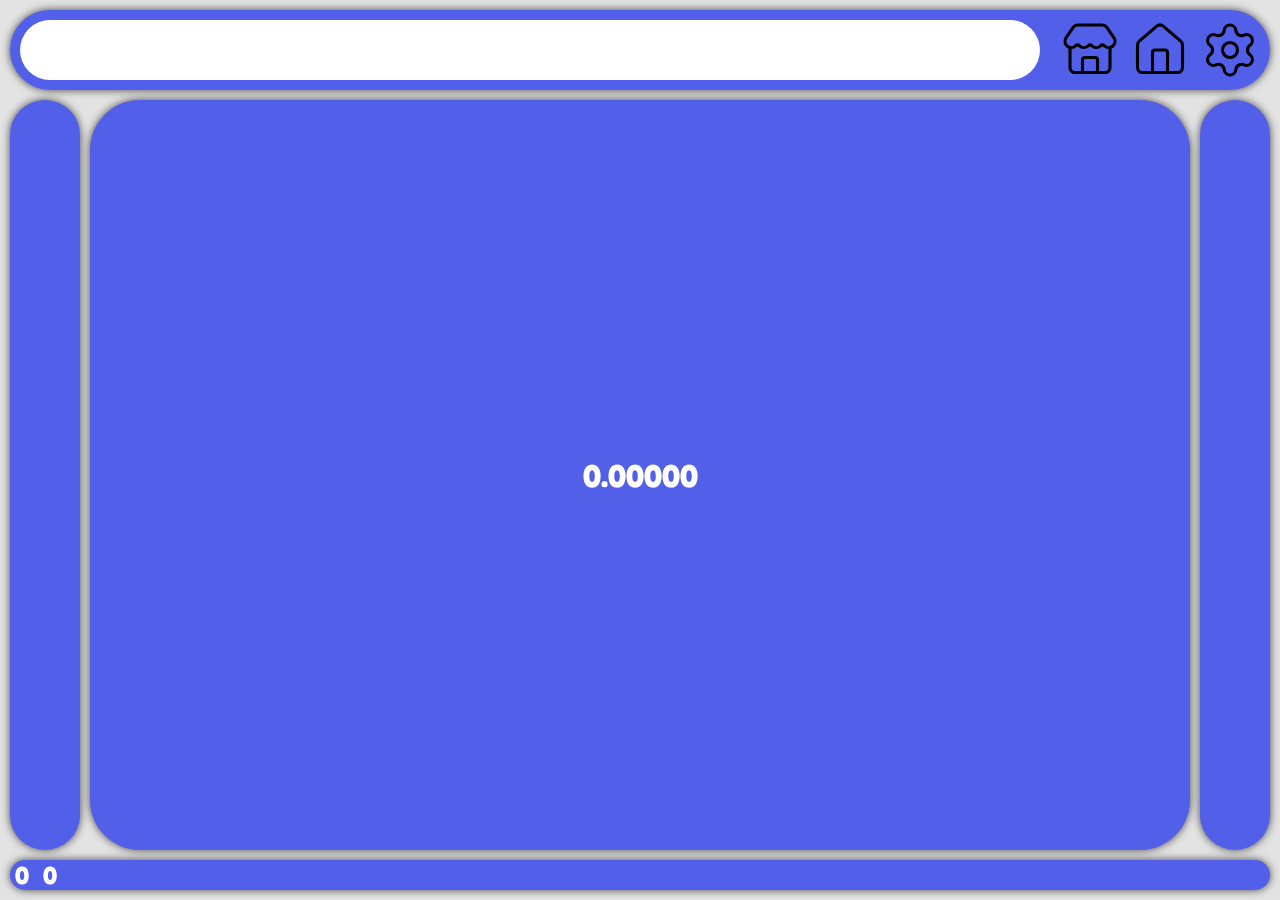
==== public/index.html @ 9731b52f "26-37/0.1.0/0-13" ====
<!DOCTYPE html>
<html lang="en">
<head>
    <meta charset="UTF-8">
    <meta name="viewport" content="width=device-width, initial-scale=1.0">
    <title>Averaged</title>
    <link rel="preconnect" href="https://fonts.googleapis.com">
    <link rel="preconnect" href="https://fonts.gstatic.com" crossorigin>
    <link href="https://fonts.googleapis.com/css2?family=Fredoka:wght@300..700&display=swap" rel="stylesheet">
    <link rel="stylesheet" href="style.css">
</head>
<body>
    <div class="topbar">
        <div class="news"></div>
        <div class="iconrow">
            <button class="shop"><img src="SVGs/store.svg" alt="shop" class="shopsvg"></button>
            <button class="home"><img src="SVGs/house.svg" alt="home" class="homesvg"></button>
            <button class="settings"><img src="SVGs/settings.svg" alt="settings" class="settingssvg"></button>
        </div>
    </div>
    <div class="dividor"></div>
    <div class="main">
        <div class="leftside"></div>
        <div class="number">
            <div class="globalnum">
                <span class="numberdisplay">0.00000</span>
                <div class="sub"></div>
                <div class="add"></div>
            </div>
        </div>
        <div class="rightside"></div>
    </div>
    <div class="dividor"></div>
    <div class="lowbar">
        <span class="totalclicks">0</span>
        <span class="pendingchange">0</span>
    </div>
    <div class="overlay">
    <div class="shop-popup">
        <div class="shoptop">
            <div class="shoptitle"></div>
            <div class="shopfilter">
                <div class="shopfilterpersonal"></div>
                <div class="shopfilterteam"></div>
                <div class="shopfilterglobal"></div>
                <div class="shopfilterboost"></div>
                <div class="shopfilteroffline"></div>
            </div>
        </div>
        <div class="shopmain">
            <div class="shoplist-clickshow">
                <img class="shoplist-clickshow-img">
                <div class="shoplist-clickshow-title"></div>
                <div class="shoplist-clickshow-description"></div>
                <div class="shoplist-clickshow-filter"></div>
                <div class="shoplist-clickshow-buy"></div>
            </div>
            <div class="shoplist-autoclick">
                
            </div>
            <div class="shoplist-clickboost">
                
            </div>
            <div class="shoplist-teammaker">
                
            </div>
            <div class="shoplist-globalsurge">
                
            </div>
            <div class="shoplist-newsbarmsg">
                
            </div>
        </div>
    </div>
</div>
<script src="game.js"></script>
<script src="network.js"></script>
<script src="batcher.js"></script>
</body>
</html>
---- public/style.css ----
:root {
    --theme-color: #525fe8;
    --radius-s: 10px;
    --radius-m: 30px;
    --radius-l: 50px;
}
body {
    margin: 0;
    min-height: 100vh;
    display: flex;
    background-color: #e3e3e3;
    flex-direction: column;
}
.overlay {
    position: fixed;
    top: 0;
    left: 0;
    width: 100%;
    height: 100%;
    background-color: rgba(0, 0, 0, 0.5);
    backdrop-filter: blur(5px);
    display: flex;
    justify-content: center;
    align-items: center;
    z-index: 100;
    display: none;
}

.topbar {
    margin: 10px 10px 0 10px; /* top, right, bottom, left */
    background-color: var(--theme-color);
    height: 60px;
    flex-shrink: 0;
    display: flex;
    align-items: center;
    gap: 10px;
    padding: 10px;
    border-radius: var(--radius-l);
    box-shadow: 0px 0px 8px rgba(0, 0, 0, 0.7);
}
.news {
    background-color: white;
    height: 60px;
    width: 125%;
    flex: 1;
    border-radius: var(--radius-m);
}
.iconrow {
    background-color: var(--theme-color);
    height: 60px;
    flex: 0 0 auto;
    display: flex;
    gap: 10px;
    padding-left: 10px;
    padding-right: 0px;
    border-radius: var(--radius-m);
}
.shop {
    background-color: transparent;
    height: 60px;
    width: 60px;
    all: unset;
    cursor: pointer;
    display: inline-flex;
    align-items: center;
    justify-content: center;
    box-sizing: border-box;
}
.shopsvg {
    height: 100%;
    width: 100%;
    pointer-events: none;
}
.shop-popup {
    width: calc(100% - 200px);
    height: calc(100% - 200px);
    background-color: var(--theme-color);
    border-radius: var(--radius-l);
    box-shadow: 0px 0px 8px rgba(0, 0, 0, 0.7);
    display: flex;
    flex-direction: column;
}
.shoptop {
    background-color: transparent;
    height: 80px;
    margin: 10px;
    border-radius: calc(var(--radius-l) - 10px);
    gap: 10px;
    display: flex;
}
.shoptitle {
    background-color: blue;
    width: 30%;
    border-radius: 80px;
    box-shadow: 0px 0px 8px rgba(0, 0, 0, 0.7);
}
.shopfilter {
    height: 80px;
    background-color: blue;
    flex: 1;
    display: flex;
    border-radius: 80px;
    box-shadow: 0px 0px 8px rgba(0, 0, 0, 0.7);
}
.shopmain {
    height: calc(80% - 20px);
    width: calc(100% - 20px);
    flex: 1;
    margin: 0 10px 10px 10px;
    background-color: blue;
    display: flex;
    border-radius: calc(var(--radius-l) - 10px);
    box-shadow: 0px 0px 8px rgba(0, 0, 0, 0.7);
    overflow-y: auto;
    scrollbar-width: none;
}
.shopmain::-webkit-scrollbar {
    display: none;
}
.home {
    background-color: transparent;
    height: 60px;
    width: 60px;
    all: unset;
    cursor: pointer;
    display: inline-flex;
    align-items: center;
    justify-content: center;
    box-sizing: border-box;
}
.homesvg {
    height: 100%;
    width: 100%;
    pointer-events: none;
}
.settings {
    background-color: transparent;
    height: 60px;
    width: 60px;
    all: unset;
    cursor: pointer;
    display: inline-flex;
    align-items: center;
    justify-content: center;
    box-sizing: border-box;
}
.settingssvg {
    height: 100%;
    width: 100%;
    pointer-events: none;
}
.main {
    margin: 10px 10px 0 10px;
    background-color: transparent;
    height: 400px;
    flex: 1;
    display: flex;
    gap: 10px;
    align-items: stretch;
}
.leftside {
    background-color: var(--theme-color);
    width: 50px;
    flex: 0 0 50px;
    justify-content: space-evenly;
    padding: 10px;
    border-radius: var(--radius-l);
    box-shadow: 0px 0px 8px rgba(0, 0, 0, 0.7);
}
.number {
    background-color: var(--theme-color);
    width: 100%;
    display: flex;
    border-radius: var(--radius-l);
    box-shadow: 0px 0px 8px rgba(0, 0, 0, 0.7);
}
.globalnum {
    background-color: transparent;
    height: 100%;
    width: 100%;
    display: flex;
    position: relative;
    border-radius: var(--radius-l);
}
.numberdisplay {
    height: 100%;
    width: 100%;
    color: white;
    font-family: 'Fredoka', sans-serif;
    font-size: 2rem;
    font-weight: bold;
    text-align: center;
    pointer-events: none;
    user-select: none;
    position: absolute;
    display: flex;
    justify-content: center;
    align-items: center;
}
.add {
    background-color: transparent;
    height: 100%;
    width: 50%;
    display: flex;
    cursor: zoom-in;
}
.sub {
    background-color: transparent;
    height: 100%;
    width: 50%;
    display: flex;
    cursor: zoom-out;
}
.rightside {
    background-color: var(--theme-color);
    width: 50px;
    flex: 0 0 50px;
    justify-content: space-evenly;
    padding: 10px;
    border-radius: var(--radius-l);
    box-shadow: 0px 0px 8px rgba(0, 0, 0, 0.7);
}
.lowbar {
    margin: 10px;
    background-color: var(--theme-color);
    align-items: center;
    height: 30px;
    flex-shrink: 0;
    border-radius: var(--radius-l);
    box-shadow: 0px 0px 8px rgba(0, 0, 0, 0.7);
    justify-content: space-evenly;
}
.totalclicks {
    margin: 5px;
    height: 30px;
    width: 20%;
    color: white;
    font-family: 'Fredoka', sans-serif;
    font-size: 25px;
    font-weight: bold;
    text-align: center;
    pointer-events: none;
    user-select: none;
    justify-content: center;
    align-items: center;
}
.pendingchange {
    margin: 5px;
    height: 30px;
    width: 20%;
    color: white;
    font-family: 'Fredoka', sans-serif;
    font-size: 25px;
    font-weight: bold;
    text-align: center;
    pointer-events: none;
    user-select: none;
    justify-content: center;
    align-items: center;
}
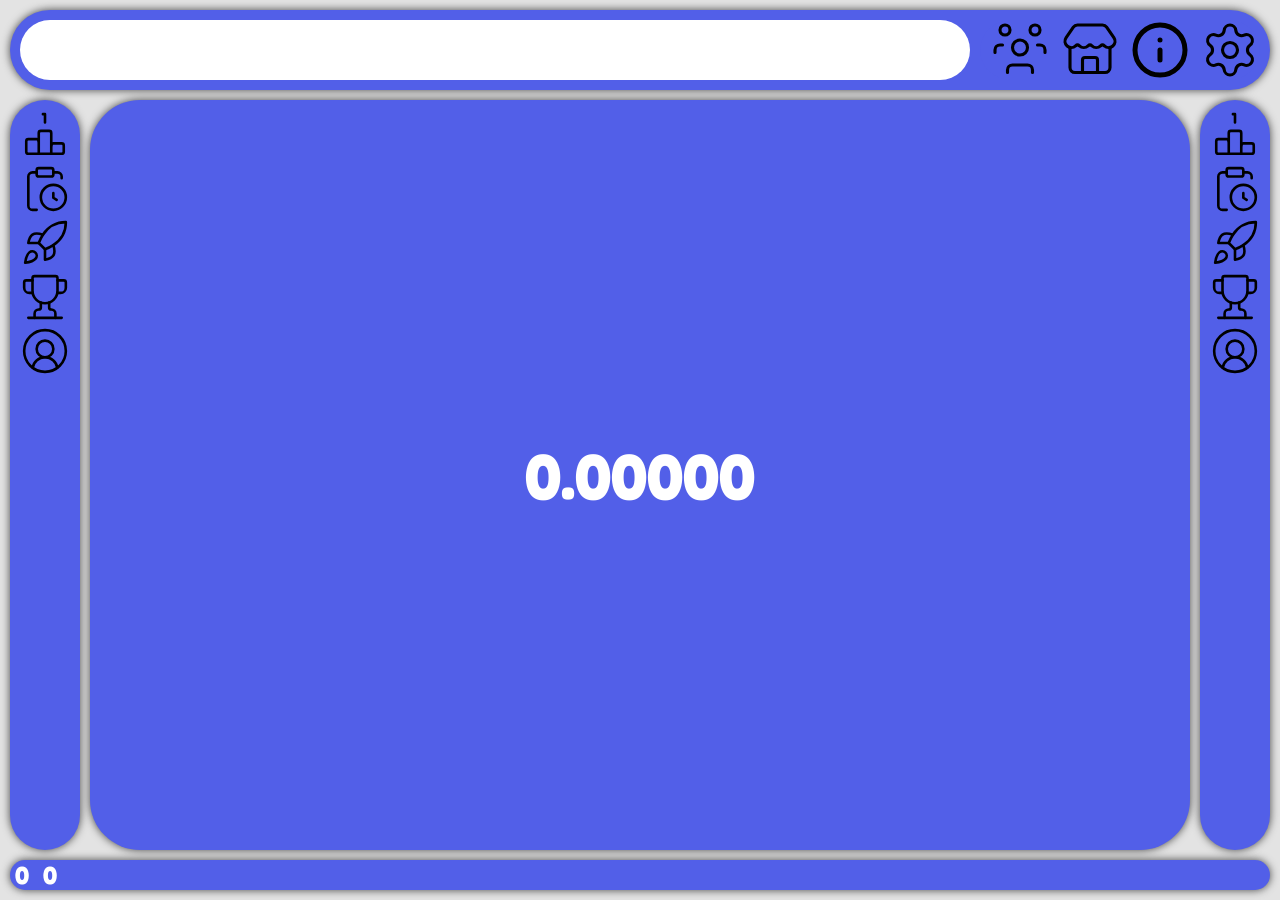
==== commit c6565367: "26-37/0.1.0/0-14" ====
--- a/public/index.html
+++ b/public/index.html
@@ -13,14 +13,21 @@
     <div class="topbar">
         <div class="news"></div>
         <div class="iconrow">
+            <button class="teams"><img src="SVGs/user-group.svg" alt="teams" class="teamssvg"></button>
             <button class="shop"><img src="SVGs/store.svg" alt="shop" class="shopsvg"></button>
-            <button class="home"><img src="SVGs/house.svg" alt="home" class="homesvg"></button>
+            <button class="home"><img src="SVGs/info.svg" alt="about" class="homesvg"></button>
             <button class="settings"><img src="SVGs/settings.svg" alt="settings" class="settingssvg"></button>
         </div>
     </div>
     <div class="dividor"></div>
     <div class="main">
-        <div class="leftside"></div>
+        <div class="leftside">
+            <button class="leaderboard"><img src="SVGs/podium.svg" alt="leaderboard" class="leaderboardsvg"></button>
+            <button class="history"><img src="SVGs/clipboard-clock.svg" alt="history" class="historysvg"></button>
+            <button class="boosters"><img src="SVGs/rocket.svg" alt="boosters" class="boosterssvg"></button>
+            <button class="achievements"><img src="SVGs/trophy.svg" alt="achievements" class="achievementssvg"></button>
+            <button class="stats"><img src="SVGs/circle-user-round.svg" alt="stats" class="statssvg"></button>
+        </div>
         <div class="number">
             <div class="globalnum">
                 <span class="numberdisplay">0.00000</span>
@@ -28,7 +35,13 @@
                 <div class="add"></div>
             </div>
         </div>
-        <div class="rightside"></div>
+        <div class="rightside">
+            <button class="leaderboard"><img src="SVGs/podium.svg" alt="leaderboard" class="leaderboardsvg"></button>
+            <button class="history"><img src="SVGs/clipboard-clock.svg" alt="history" class="historysvg"></button>
+            <button class="boosters"><img src="SVGs/rocket.svg" alt="boosters" class="boosterssvg"></button>
+            <button class="achievements"><img src="SVGs/trophy.svg" alt="achievements" class="achievementssvg"></button>
+            <button class="stats"><img src="SVGs/circle-user-round.svg" alt="stats" class="statssvg"></button>
+        </div>
     </div>
     <div class="dividor"></div>
     <div class="lowbar">
--- a/public/style.css
+++ b/public/style.css
@@ -167,6 +167,102 @@
     border-radius: var(--radius-l);
     box-shadow: 0px 0px 8px rgba(0, 0, 0, 0.7);
 }
+.leaderboard {
+    background-color: transparent;
+    height: 60px;
+    width: 60px;
+    all: unset;
+    cursor: pointer;
+    display: inline-flex;
+    align-items: center;
+    justify-content: center;
+    box-sizing: border-box;
+}
+.leaderboardsvg {
+    height: 100%;
+    width: 100%;
+    pointer-events: none;
+}
+.teams {
+    background-color: transparent;
+    height: 60px;
+    width: 60px;
+    all: unset;
+    cursor: pointer;
+    display: inline-flex;
+    align-items: center;
+    justify-content: center;
+    box-sizing: border-box;
+}
+.teamssvg {
+    height: 100%;
+    width: 100%;
+    pointer-events: none;
+}
+.history {
+    background-color: transparent;
+    height: 60px;
+    width: 60px;
+    all: unset;
+    cursor: pointer;
+    display: inline-flex;
+    align-items: center;
+    justify-content: center;
+    box-sizing: border-box;
+}
+.historysvg {
+    height: 100%;
+    width: 100%;
+    pointer-events: none;
+}
+.boosters {
+    background-color: transparent;
+    height: 60px;
+    width: 60px;
+    all: unset;
+    cursor: pointer;
+    display: inline-flex;
+    align-items: center;
+    justify-content: center;
+    box-sizing: border-box;
+}
+.boosterssvg {
+    height: 100%;
+    width: 100%;
+    pointer-events: none;
+}
+.achievements {
+    background-color: transparent;
+    height: 60px;
+    width: 60px;
+    all: unset;
+    cursor: pointer;
+    display: inline-flex;
+    align-items: center;
+    justify-content: center;
+    box-sizing: border-box;
+}
+.achievementssvg {
+    height: 100%;
+    width: 100%;
+    pointer-events: none;
+}
+.stats {
+    background-color: transparent;
+    height: 60px;
+    width: 60px;
+    all: unset;
+    cursor: pointer;
+    display: inline-flex;
+    align-items: center;
+    justify-content: center;
+    box-sizing: border-box;
+}
+.statssvg {
+    height: 100%;
+    width: 100%;
+    pointer-events: none;
+}
 .number {
     background-color: var(--theme-color);
     width: 100%;
@@ -187,7 +283,7 @@
     width: 100%;
     color: white;
     font-family: 'Fredoka', sans-serif;
-    font-size: 2rem;
+    font-size: 4rem;
     font-weight: bold;
     text-align: center;
     pointer-events: none;
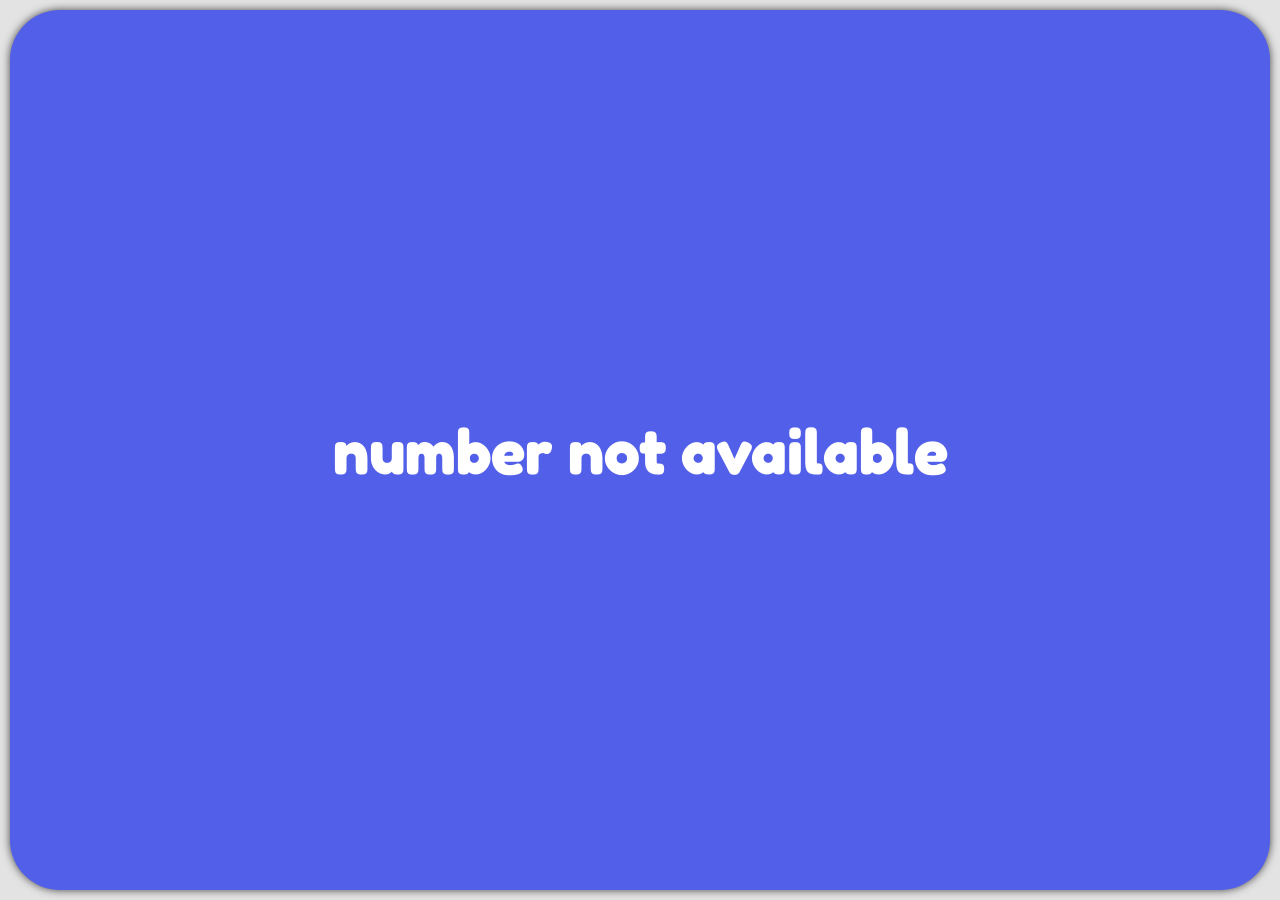
==== commit e0ee03dd: "26-0.0.0-15" ====
--- a/public/index.html
+++ b/public/index.html
@@ -28,11 +28,71 @@
             <button class="achievements"><img src="SVGs/trophy.svg" alt="achievements" class="achievementssvg"></button>
             <button class="stats"><img src="SVGs/circle-user-round.svg" alt="stats" class="statssvg"></button>
         </div>
+        <div class="leftsidepanel">
+            <div class="app-section" id="leaderboard">
+                <div class="title">Leaderboard</div>
+                <div class="leaderboard-filters">
+                    <button class="leaderboard-filters-player">Player</button>
+                    <button class="leaderboard-filters-team">Team</button>
+                </div>
+                <div class="leaderboard-list"></div>
+            </div>
+            <div class="app-section" id="history">
+                <div class="title">History</div>
+                <div class="history-filters">
+                    <button class="history-filters-number">Number</button>
+                    <button class="history-filters-playersjoined">Players Joined</button>
+                    <button class="history-filters-teamsmade">Teams Made</button>
+                </div>
+                <div class="history-main"></div>
+            </div>
+            <div class="app-section" id="boosters">
+                <div class="title">Boosters</div>
+                <div class="boosters-main"></div>
+            </div>
+            <div class="app-section" id="achievements">
+                <div class="title">Achievements</div>
+                <div class="achievements-main"></div>
+            </div>
+            <div class="app-section" id="stats">
+                <div class="title">Stats</div>
+            </div>
+        </div>
         <div class="number">
             <div class="globalnum">
-                <span class="numberdisplay">0.00000</span>
+                <span class="numberdisplay">number not available</span>
                 <div class="sub"></div>
                 <div class="add"></div>
+            </div>
+        </div>
+        <div class="rightsidepanel">
+            <div class="app-section" id="leaderboard">
+                <div class="title">Leaderboard</div>
+                <div class="leaderboard-filters">
+                    <button class="leaderboard-filters-player">Player</button>
+                    <button class="leaderboard-filters-team">Team</button>
+                </div>
+                <div class="leaderboard-list"></div>
+            </div>
+            <div class="app-section" id="history">
+                <div class="title">History</div>
+                <div class="history-filters">
+                    <button class="history-filters-number">Number</button>
+                    <button class="history-filters-playersjoined">Players Joined</button>
+                    <button class="history-filters-teamsmade">Teams Made</button>
+                </div>
+                <div class="history-main"></div>
+            </div>
+            <div class="app-section" id="boosters">
+                <div class="title">Boosters</div>
+                <div class="boosters-main"></div>
+            </div>
+            <div class="app-section" id="achievements">
+                <div class="title">Achievements</div>
+                <div class="achievements-main"></div>
+            </div>
+            <div class="app-section" id="stats">
+                <div class="title">Stats</div>
             </div>
         </div>
         <div class="rightside">
@@ -51,38 +111,57 @@
     <div class="overlay">
     <div class="shop-popup">
         <div class="shoptop">
-            <div class="shoptitle"></div>
+            <div class="shoptitle">Shop</div>
             <div class="shopfilter">
-                <div class="shopfilterpersonal"></div>
-                <div class="shopfilterteam"></div>
-                <div class="shopfilterglobal"></div>
-                <div class="shopfilterboost"></div>
-                <div class="shopfilteroffline"></div>
+                <button class="shopfilterpersonal">Personal</button>
+                <button class="shopfilterteam">Team</button>
+                <button class="shopfilterglobal">Global</button>
+                <button class="shopfilterboost">Boost</button>
+                <button class="shopfiltercosmetic">Cosmetic</button>
+                <button class="shopfilteroffline">Offline</button>
             </div>
         </div>
         <div class="shopmain">
-            <div class="shoplist-clickshow">
-                <img class="shoplist-clickshow-img">
-                <div class="shoplist-clickshow-title"></div>
-                <div class="shoplist-clickshow-description"></div>
-                <div class="shoplist-clickshow-filter"></div>
-                <div class="shoplist-clickshow-buy"></div>
+            
+        </div>
+    </div>
+    <div class="teams-popup">
+        <div class="teamstop">
+            <div class="teamstitle">Teams</div>
+            <div class="teamsactions">
+                <button class="teamsactionsjoin">Join a team</button>
+                <button class="teamsactionsleave">Leave current team</button>
+                <button class="teamsactionsinfo">Extra information about a team</button>
             </div>
-            <div class="shoplist-autoclick">
-                
+        </div>
+        <div class="teamsmain">
+            
+        </div>
+    </div>
+    <div class="home-popup">
+        <div class="hometop">
+            <div class="hometitle">Information</div>
+            <div class="homeactions">
+                <button class="homeactionscoffee">Buy me a coffee</button>
+                <button class="homeactionschannel">Go to Youtube Channel</button>
+                <button class="homeactionsbugreport">Bug report</button>
             </div>
-            <div class="shoplist-clickboost">
-                
+        </div>
+        <div class="homemain">
+            
+        </div>
+    </div>
+    <div class="settings-popup">
+        <div class="settingstop">
+            <div class="settingstitle">Settings</div>
+            <div class="settingsactions">
+                <button class="settingsactionsmute">Mute sounds</button>
+                <button class="settingsactionstheme">Change theme(light/dark)</button>
+                <button class="settingsactionsanimation">Toggle animations</button>
             </div>
-            <div class="shoplist-teammaker">
-                
-            </div>
-            <div class="shoplist-globalsurge">
-                
-            </div>
-            <div class="shoplist-newsbarmsg">
-                
-            </div>
+        </div>
+        <div class="settingsmain">
+            
         </div>
     </div>
 </div>
--- a/public/style.css
+++ b/public/style.css
@@ -4,6 +4,16 @@
     --radius-m: 30px;
     --radius-l: 50px;
 }
+.topbar,
+.dividor,
+.leftside,
+.leftsidepanel,
+.rightside,
+.rightsidepanel,
+.lowbar {
+  display: none;
+}
+/*LINE 44 CHANGE TO DISPLAY: FLEX*/
 body {
     margin: 0;
     min-height: 100vh;
@@ -31,7 +41,7 @@
     background-color: var(--theme-color);
     height: 60px;
     flex-shrink: 0;
-    display: flex;
+    display: none;
     align-items: center;
     gap: 10px;
     padding: 10px;
@@ -71,15 +81,21 @@
     width: 100%;
     pointer-events: none;
 }
+.settings-popup,
+.home-popup,
+.teams-popup,
 .shop-popup {
     width: calc(100% - 200px);
     height: calc(100% - 200px);
     background-color: var(--theme-color);
     border-radius: var(--radius-l);
     box-shadow: 0px 0px 8px rgba(0, 0, 0, 0.7);
-    display: flex;
+    display: none;
     flex-direction: column;
 }
+.settingstop,
+.hometop,
+.teamstop,
 .shoptop {
     background-color: transparent;
     height: 80px;
@@ -88,31 +104,114 @@
     gap: 10px;
     display: flex;
 }
+
+.settingstitle,
+.hometitle,
+.teamstitle,
 .shoptitle {
-    background-color: blue;
+    background-color: var(--theme-color);
     width: 30%;
     border-radius: 80px;
-    box-shadow: 0px 0px 8px rgba(0, 0, 0, 0.7);
-}
+    display: flex;
+    align-items: center;
+    justify-content: center;
+    font-family: 'Fredoka', sans-serif;
+    font-size: 50px;
+    font-weight: bold;
+    text-align: center;
+    box-shadow: 0px 0px 8px rgba(0, 0, 0, 0.7);
+}
+.settingsactions,
+.homeactions,
+.teamsactions,
 .shopfilter {
-    height: 80px;
-    background-color: blue;
+    padding-top: 10px;
+    padding-bottom: 10px;
+    padding-right: 10px;
+    height: 60px;
+    background-color: var(--theme-color);
     flex: 1;
     display: flex;
     border-radius: 80px;
-    box-shadow: 0px 0px 8px rgba(0, 0, 0, 0.7);
-}
+    box-shadow: 0px 0px 4px rgba(0, 0, 0, 0.7);
+    justify-content: space-evenly;
+    
+}
+.settingsactionsanimation,
+.settingsactionsmute,
+.settingsactionstheme,
+.homeactionscoffee,
+.homeactionschannel,
+.homeactionsbugreport,
+.teamsactionsjoin,
+.teamsactionsleave,
+.teamsactionsinfo,
+.shopfilterpersonal,
+.shopfilterteam,
+.shopfilterglobal,
+.shopfilterboost,
+.shopfiltercosmetic,
+.shopfilteroffline {
+    all: unset;
+    border-radius: 100px;
+    background-color: var(--theme-color);
+    margin-left: 10px;
+    flex: 1;
+    cursor: pointer;
+    align-items: center;
+    justify-content: center;
+    font-family: 'Fredoka', sans-serif;
+    font-size: auto;
+    font-weight: bold;
+    text-align: center;
+    display: flex;
+    box-shadow: 0px 0px 8px rgba(0, 0, 0, 0.7);
+}
+.settingsmain,
+.homemain,
+.teamsmain,
 .shopmain {
     height: calc(80% - 20px);
-    width: calc(100% - 20px);
+    width: calc(100% - 30px);
     flex: 1;
     margin: 0 10px 10px 10px;
-    background-color: blue;
-    display: flex;
+    background-color: var(--theme-color);
+    display: grid;
+    padding: 5px;
+    grid-template-columns: repeat(auto-fill, minmax(25%, 1fr));
     border-radius: calc(var(--radius-l) - 10px);
     box-shadow: 0px 0px 8px rgba(0, 0, 0, 0.7);
     overflow-y: auto;
     scrollbar-width: none;
+    flex-direction: column;
+}
+.shopcard {
+    height: auto;
+    width: auto;
+    margin: 5px;
+    background-color: var(--theme-color);
+    border-radius: calc(var(--radius-l) - 10px);
+    box-shadow: 0px 0px 8px rgba(0, 0, 0, 0.7);
+    flex-direction: column;
+    display: flex;
+    container-type: inline-size;
+}
+.shopcard-name {
+    height: 10px;
+    width: 100%;
+    font-family: 'Fredoka', sans-serif;
+    font-weight: bold;
+    font-size: 28px;
+}
+.shopcard-desc {
+    flex: 1;
+    font-family: 'Fredoka', sans-serif;
+    color: gray;
+}
+.shopcard-price {
+    font-family: 'Fredoka', sans-serif;
+    font-weight: bold;
+    font-size: 18px;
 }
 .shopmain::-webkit-scrollbar {
     display: none;
@@ -167,6 +266,17 @@
     border-radius: var(--radius-l);
     box-shadow: 0px 0px 8px rgba(0, 0, 0, 0.7);
 }
+.leftsidepanel {
+    margin-right: -10px;
+    background-color: var(--theme-color);
+    width: 0px;
+    flex: 0 0 0px;
+    justify-content: space-evenly;
+    padding: 0px;
+    border-radius: 0px;
+    box-shadow: 0px 0px 8px rgba(0, 0, 0, 0.7);
+    overflow: hidden;
+}
 .leaderboard {
     background-color: transparent;
     height: 60px;
@@ -269,6 +379,7 @@
     display: flex;
     border-radius: var(--radius-l);
     box-shadow: 0px 0px 8px rgba(0, 0, 0, 0.7);
+    margin-bottom: 10px;
 }
 .globalnum {
     background-color: transparent;
@@ -315,6 +426,36 @@
     padding: 10px;
     border-radius: var(--radius-l);
     box-shadow: 0px 0px 8px rgba(0, 0, 0, 0.7);
+}
+.rightsidepanel {
+    margin-left: -10px;
+    background-color: var(--theme-color);
+    width: 0px;
+    flex: 0 0 0px;
+    justify-content: space-evenly;
+    padding: 0px;
+    border-radius: 0px;
+    box-shadow: 0px 0px 8px rgba(0, 0, 0, 0.7);
+    overflow: hidden;
+}
+.app-section {
+    height: 100%;
+    width: 100%;
+    display: flex;
+}
+.title {
+    height: 80px;
+    width: 100%;
+    margin: 10px;
+    border-radius: 30px;
+    background-color: var(--theme-color);
+    border-radius: var(--radius-l);
+    box-shadow: 0px 0px 8px rgba(0, 0, 0, 0.7);
+    color: white;
+    font-family: 'Fredoka', sans-serif;
+    font-size: 40px;
+    font-weight: bold;
+    text-align: center;
 }
 .lowbar {
     margin: 10px;
